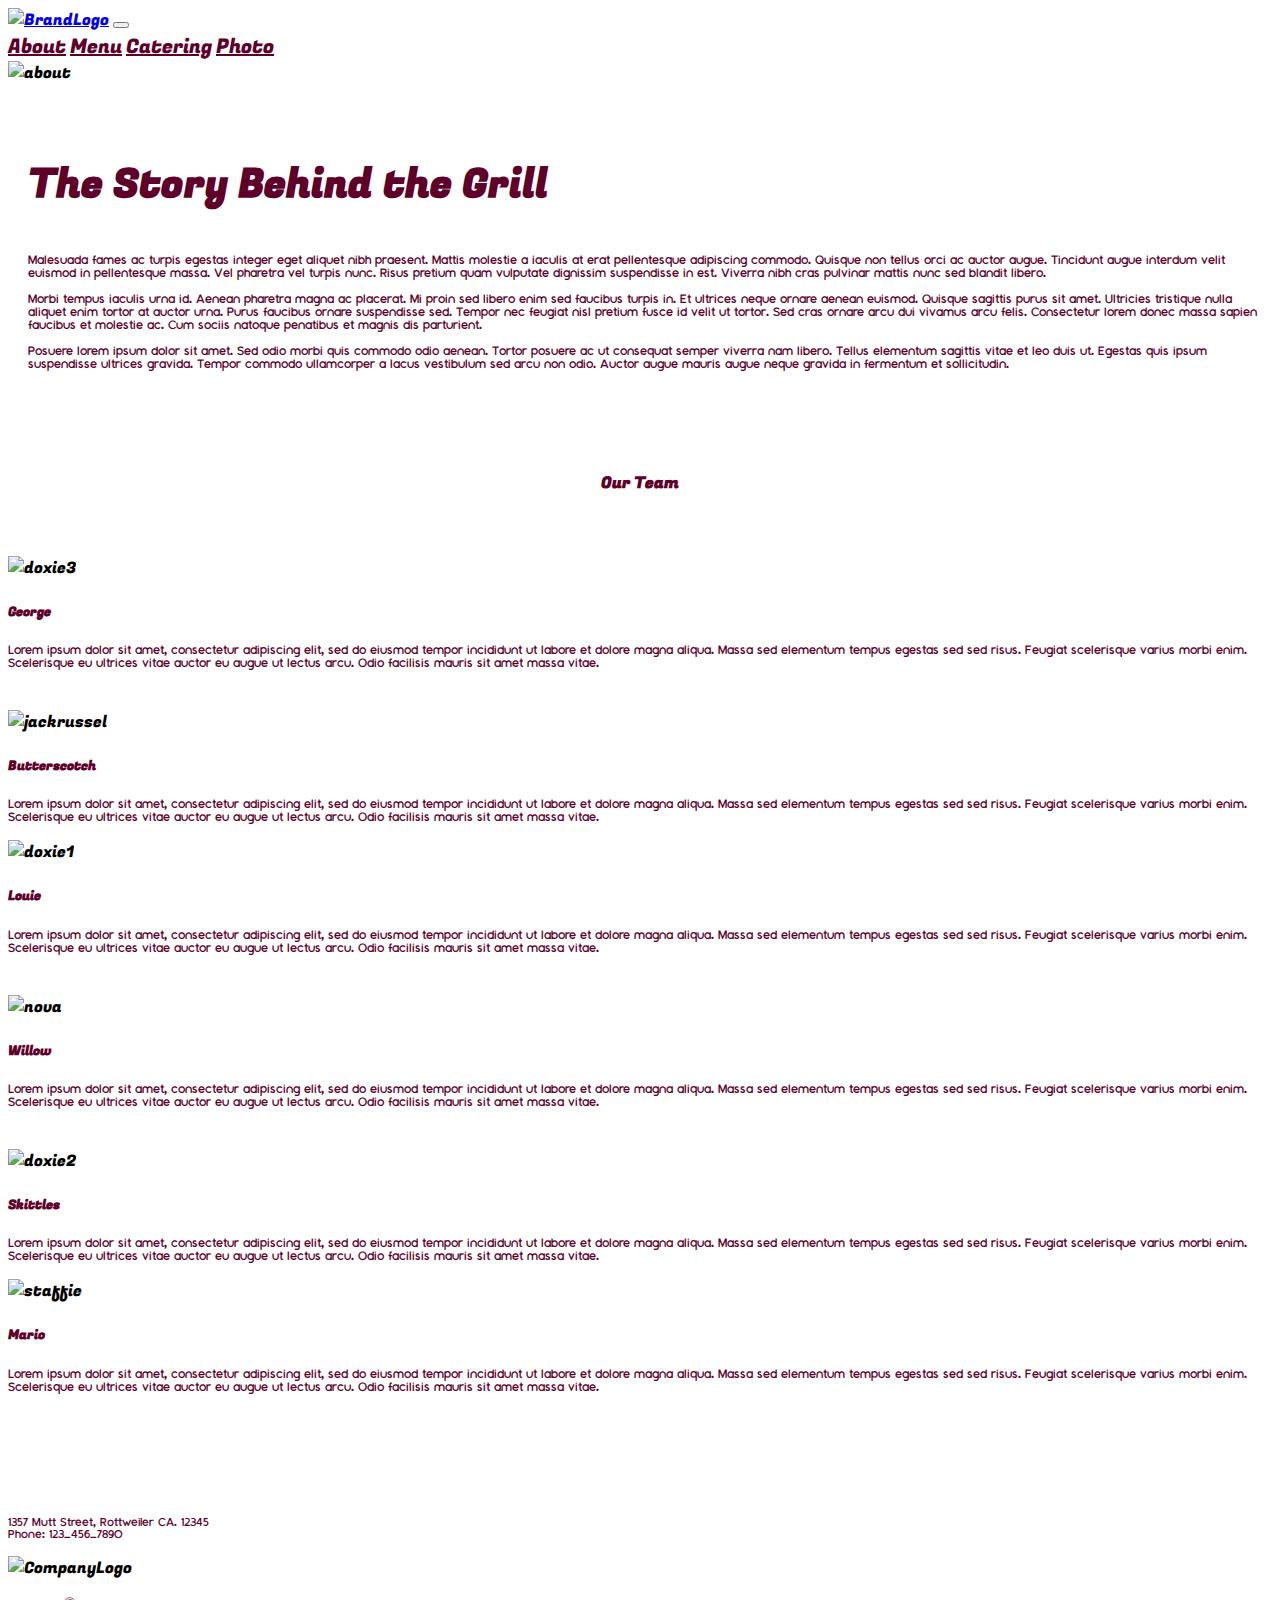
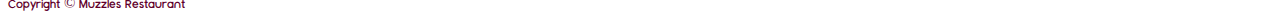
==== pages/about.html @ 536428d7 "navbar fixed" ====
<!doctype html>
<html lang="en">
  <head>
    <meta charset="utf-8">
    <meta name="viewport" content="width=device-width, initial-scale=1">
    <title>About</title>
    <link href="https://cdn.jsdelivr.net/npm/bootstrap@5.3.2/dist/css/bootstrap.min.css" rel="stylesheet" integrity="sha384-T3c6CoIi6uLrA9TneNEoa7RxnatzjcDSCmG1MXxSR1GAsXEV/Dwwykc2MPK8M2HN" crossorigin="anonymous">
    <link rel="stylesheet" href="../style/styles.css">


  </head>
  <body class="Bgimage">

    <div class="container">
      <div class="container px-0">
        <nav class="navbar navbar-expand-lg navbar-light">
          <div class="container-fluid px-0">
            <a href="#" class="navbar-brand">
              <a href="../index.html"
                ><img
                  src="../assests/assets/MuzzlesLogo.png"
                  height="70px"
                  alt="BrandLogo"
              /></a>
            </a>
            <button
              type="button"
              class="navbar-toggler"
              data-bs-toggle="collapse"
              data-bs-target="#navbarCollapse"
            >
              <span class="navbar-toggler-icon"></span>
            </button>
            <div class="collapse navbar-collapse" id="navbarCollapse">
              <div class="navbar-nav ms-auto">
                <a href="./about.html" class="nav-item nav-link mx-3 text-center"
                  >About</a
                >
                <a href="./menu.html" class="nav-item nav-link mx-3 text-center"
                  >Menu</a
                >
                <a
                  href="./catering.html"
                  class="nav-item nav-link mx-3 text-center"
                  >Catering</a
                >
                <a
                  href="./photos.html"
                  class="nav-item nav-link ms-3 px-0 text-center P"
                  >Photo</a
                >
              </div>
            </div>
          </div>
        </nav>
  
      </div>

    <div class="container">
        <div class="row">
            <div class="col-5">
                <img class="aboutImg" src="../assests/assets/AboutMain.jpg" alt="about" width="530px" height="550px">
            </div>
            <div class="col-7 bgColor">
                <h3>The Story Behind the Grill</h3>
                <p class="cFont padIt">Malesuada fames ac turpis egestas integer eget aliquet nibh praesent. Mattis molestie a iaculis at erat pellentesque adipiscing commodo. Quisque non tellus orci ac auctor augue. Tincidunt augue interdum velit euismod in pellentesque massa. Vel pharetra vel turpis nunc. Risus pretium quam vulputate dignissim suspendisse in est. Viverra nibh cras pulvinar mattis nunc sed blandit libero. <br> <br> Morbi tempus iaculis urna id. Aenean pharetra magna ac placerat. Mi proin sed libero enim sed faucibus turpis in. Et ultrices neque ornare aenean euismod. Quisque sagittis purus sit amet. Ultricies tristique nulla aliquet enim tortor at auctor urna. Purus faucibus ornare suspendisse sed. Tempor nec feugiat nisl pretium fusce id velit ut tortor. Sed cras ornare arcu dui vivamus arcu felis. Consectetur lorem donec massa sapien faucibus et molestie ac. Cum sociis natoque penatibus et magnis dis parturient. <br> <br> Posuere lorem ipsum dolor sit amet. Sed odio morbi quis commodo odio aenean. Tortor posuere ac ut consequat semper viverra nam libero. Tellus elementum sagittis vitae et leo duis ut. Egestas quis ipsum suspendisse ultrices gravida. Tempor commodo ullamcorper a lacus vestibulum sed arcu non odio. Auctor augue mauris augue neque gravida in fermentum et sollicitudin.</p>
            </div>
        </div>
    </div>

    <br>
    <br>

    <div class="container">
        <h4>Our Team</h4>
        <br>
        <div class="row row-cols-1 row-cols-md-3 g-4">
            <div class="col">
              <div class="card h-100">
                <img src="../assests/assets/doxie3.jpg" class="card-img-top" alt="doxie3">
                <div class="card-body">
                  <h5 class="card-title color">George</h5>
                  <p class="card-text cFont color">Lorem ipsum dolor sit amet, consectetur adipiscing elit, sed do eiusmod tempor incididunt ut labore et dolore magna aliqua. Massa sed elementum tempus egestas sed sed risus. Feugiat scelerisque varius morbi enim. Scelerisque eu ultrices vitae auctor eu augue ut lectus arcu. Odio facilisis mauris sit amet massa vitae.</p>
                </div>
                <br>
              </div>
            </div>
            <div class="col">
              <div class="card h-100">
                <img src="../assests/assets/jackrussel.jpg" class="card-img-top" alt="jackrussel">
                <div class="card-body">
                  <h5 class="card-title color">Butterscotch</h5>
                  <p class="card-text cFont color">Lorem ipsum dolor sit amet, consectetur adipiscing elit, sed do eiusmod tempor incididunt ut labore et dolore magna aliqua. Massa sed elementum tempus egestas sed sed risus. Feugiat scelerisque varius morbi enim. Scelerisque eu ultrices vitae auctor eu augue ut lectus arcu. Odio facilisis mauris sit amet massa vitae.</p>
                </div>
              </div>
            </div>
            <div class="col">
              <div class="card h-100">
                <img src="../assests/assets/doxie1.jpg" class="card-img-top" alt="doxie1">
                <div class="card-body">
                  <h5 class="card-title color">Louie</h5>
                  <p class="card-text cFont color">Lorem ipsum dolor sit amet, consectetur adipiscing elit, sed do eiusmod tempor incididunt ut labore et dolore magna aliqua. Massa sed elementum tempus egestas sed sed risus. Feugiat scelerisque varius morbi enim. Scelerisque eu ultrices vitae auctor eu augue ut lectus arcu. Odio facilisis mauris sit amet massa vitae.</p>
                </div>
              </div>
            </div>
          </div>
          <br>
          <div class="row row-cols-1 row-cols-md-3 g-4">
            <div class="col">
              <div class="card h-100">
                <img src="../assests/assets/novascotia.jpg" class="card-img-top" alt="nova">
                <div class="card-body">
                  <h5 class="card-title color">Willow</h5>
                  <p class="card-text cFont color">Lorem ipsum dolor sit amet, consectetur adipiscing elit, sed do eiusmod tempor incididunt ut labore et dolore magna aliqua. Massa sed elementum tempus egestas sed sed risus. Feugiat scelerisque varius morbi enim. Scelerisque eu ultrices vitae auctor eu augue ut lectus arcu. Odio facilisis mauris sit amet massa vitae.</p>
                </div>
                <br>
              </div>
            </div>
            <div class="col">
              <div class="card h-100">
                <img src="../assests/assets/doxie2.jpg" class="card-img-top" alt="doxie2">
                <div class="card-body">
                  <h5 class="card-title color">Skittles</h5>
                  <p class="card-text cFont color">Lorem ipsum dolor sit amet, consectetur adipiscing elit, sed do eiusmod tempor incididunt ut labore et dolore magna aliqua. Massa sed elementum tempus egestas sed sed risus. Feugiat scelerisque varius morbi enim. Scelerisque eu ultrices vitae auctor eu augue ut lectus arcu. Odio facilisis mauris sit amet massa vitae.</p>
                </div>
              </div>
            </div>
            <div class="col">
              <div class="card h-100">
                <img src="../assests/assets/staffie.jpg" class="card-img-top" alt="staffie">
                <div class="card-body">
                  <h5 class="card-title color">Mario</h5>
                  <p class="card-text cFont color">Lorem ipsum dolor sit amet, consectetur adipiscing elit, sed do eiusmod tempor incididunt ut labore et dolore magna aliqua. Massa sed elementum tempus egestas sed sed risus. Feugiat scelerisque varius morbi enim. Scelerisque eu ultrices vitae auctor eu augue ut lectus arcu. Odio facilisis mauris sit amet massa vitae.
              </div>
            </div>
          </div>
    </div>

    <br>
    <br>
    <br>

    <div class="container footPad">
      <div class="row">
        <div class="hstack ">
          <div>
            <p class="footText cFont">1357 Mutt Street, Rottweiler CA. 12345 <br> Phone: 123-456-7890</p>
          </div>
          <div class="p-2 ms-auto">
            <div class="lg-auto d-flex justify-content-end">
              <img src="../assests/assets/CompanyLogo.png" alt="CompanyLogo" width="100" height="30"/>
            </div>
            <p class="footText cFont">Copyright © Muzzles Restaurant</p>
          </div>
        </div>
      </div>
    </div>


    
    



























    <script src="https://cdn.jsdelivr.net/npm/bootstrap@5.3.2/dist/js/bootstrap.bundle.min.js" integrity="sha384-C6RzsynM9kWDrMNeT87bh95OGNyZPhcTNXj1NW7RuBCsyN/o0jlpcV8Qyq46cDfL" crossorigin="anonymous"></script>
  </body>
</html>


    
    



























    <script src="https://cdn.jsdelivr.net/npm/bootstrap@5.3.2/dist/js/bootstrap.bundle.min.js" integrity="sha384-C6RzsynM9kWDrMNeT87bh95OGNyZPhcTNXj1NW7RuBCsyN/o0jlpcV8Qyq46cDfL" crossorigin="anonymous"></script>
  </body>
</html>
---- style/styles.css ----
.Bgimage{
    background-image: url(../assests/assets/bgtexture.jpg);
}
/* .space{
    list-style-type: none;
    padding: 0;
    display: flex;
    flex-direction: row;
    justify-content: space-around;
  } */
.nav-item{
    font-size: 20px;
    color: #5F002B;
    font-weight: 1px;
}
.catWhiteBox{
    background-color: white;
    padding-top: 10px;
    padding-bottom: 1px;
}
.fontC{
    color: #5F002B;
    text-align: center;
    font-family: "FugazOne Regular" ;
}

.tomatoImg{
    padding-right: 3%;
    height:100%;
    width: 100%;
     /* overflow:hidden;
     overflow-inline:hidden; */


}
.W{
    width: 100%;
    padding-left: 0px;
    padding-right:12px;
}
.cateringHeroI{
    background-image: url(../assests/assets/cateringHero.jpg);
    margin-top: 4%;
    background-image: cover;
    height: 50vh;
    width: 100%;
    background-size: 100% 100%;
    background-repeat: no-repeat;
    
}
.txtAlignLeft{
    text-align: start;
color: #5F002B;
    font-family: Fugaz One,Regular ;

   
}

.oCsPadding{
    padding: 2%;
    
}
.NOPAdding{
    padding-right: 0px;
    padding-left: 0px;

}
.bg2{
   /* margin-left: 1%; */
    background-color: rgb(255, 255, 255);
}


@media only screen and (min-width: 200px) and (max-width: 480px){
   .cateringHeroI{
    margin-top: 5%;
    background-image: url(../assets/cateringHero.jpg);
    background-image: cover;
    height: 190px;
    width: 100%;
    background-size: 100% 100%;
    background-repeat: no-repeat;
   }
   .bg2{
    width: 100%;
   }
   .W{
    padding: 0px;
}
.tomatoImg{
    padding:0%;


}
.P{
    margin-right: 16px;
}
}
@media only screen and (min-width: 481px) and (max-width: 767px){
    .bg2{
        width: 100%;
       }
    .W{
        padding: 0px;
    }
    .tomatoImg{
        padding:0%;
    
    
    }
    .P{
        margin-right: 16px;
    }
    
}
@media only screen and (min-width: 767px) and (max-width: 991px){
    .P{
        margin-right: 16px;
    }
}

body{
    font-family: "FugazOne Regular";
}
.cFont{
    font-family: "Montauk Regular";
    color: #5F002B;
}


@font-face {
    font-family: "Montauk Regular";
    src: url("../fonts/Montauk-Regular.otf");
}

@font-face {
    font-family: "Montauk Bold";
    src: url("../fonts/Montauk-Bold.otf");
}

@font-face {
    font-family: "Montauk Italic";
    src: url("../fonts/Montauk-Italic.otf");
}

@font-face {
    font-family: "Montauk Light";
    src: url("../fonts/Montauk-Light.otf");
}
@font-face {
    font-family: "FugazOne Regular";
    src: url("../fonts/Fugaz_One/FugazOne-Regular.ttf");
}

.myImg {
    padding-left: 50px;
}

.heroImg {
    width: 100%;
}

.sandImg {
    padding-right: 30px;
}

.CT {
    padding-top: 10px;
    color: #5F002B;
}

.pads {
    padding-right: 10px;
    padding-left: 10px;
}

h3 {
    padding-left: 20px;
    padding-top: 30px;
    color: #5F002B;
    font-size: 40px;
}

.bgColor {
    background-color: white;
}

.padIt {
    padding-left: 20px;
    padding-right: 10px;
}

.aboutImg {
    padding-right: 10px;
}

h4 {
    padding-top: 15px;
    padding-bottom: 15px;
    text-align: center;
    color: #5F002B;
    background-color: white;
}

.color {
    color: #5F002B;
}

.footText {
    font-size: 15px;
}

.footPad {
    padding-top: 20px;
}

.titleFont {
    color: #5F002B;
    text-align: center;
    font-family: "Fugaz One bold;
}

.menuFontSize1 {
    font-size: 30px;
    font-family: "Fugaz One Regular;
}

.menuFontSize2 {
    font-size: 16px;
    font-family: "Montauk light";
}

.menuFontSize3 {
    font-size: 30px;
    font-family: "Montauk light";
}

hr {
    height: 2px;
    background-color: #5F002B;
    border: none;
}
/* BRIASSS */


.photosB{
    border: 7px solid rgb(255, 255, 255)
}


.fFont{
padding-top: 3% ;
   font-family: "Montauk Light";
   color: #5F002B;
}
.fMargin{
    margin-bottom: 1%;

}


.footText {
    font-size: 15px;
}

.footPad {
    padding-top: 20px;
}



/* --------------------------------------------------------- */
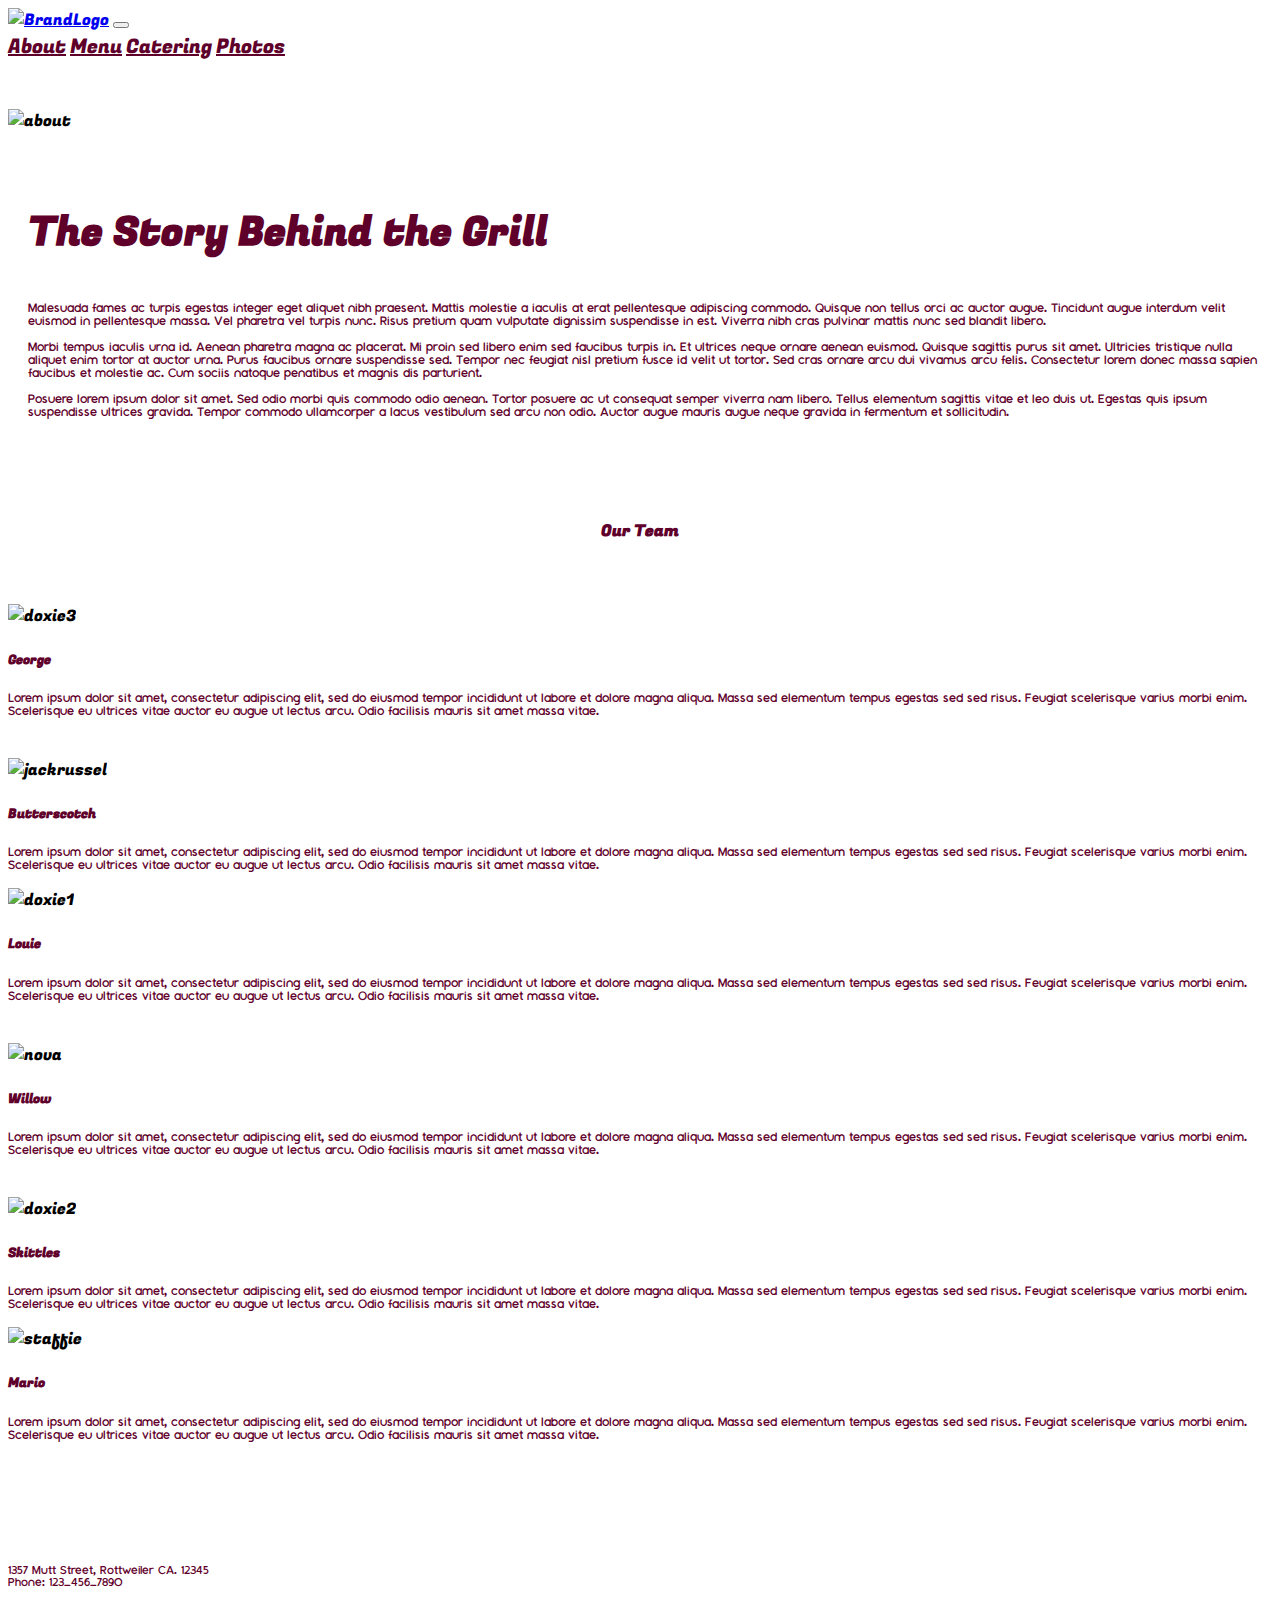
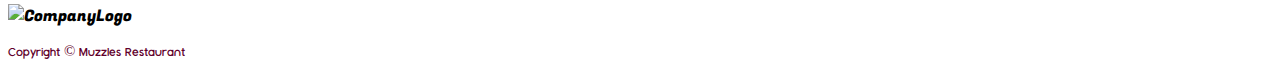
==== commit 597b5fc4: "aboutresponsive" ====
--- a/pages/about.html
+++ b/pages/about.html
@@ -12,56 +12,56 @@
   <body class="Bgimage">
 
     <div class="container">
-      <div class="container px-0">
-        <nav class="navbar navbar-expand-lg navbar-light">
-          <div class="container-fluid px-0">
-            <a href="#" class="navbar-brand">
-              <a href="../index.html"
-                ><img
-                  src="../assests/assets/MuzzlesLogo.png"
-                  height="70px"
-                  alt="BrandLogo"
-              /></a>
-            </a>
-            <button
-              type="button"
-              class="navbar-toggler"
-              data-bs-toggle="collapse"
-              data-bs-target="#navbarCollapse"
-            >
-              <span class="navbar-toggler-icon"></span>
-            </button>
-            <div class="collapse navbar-collapse" id="navbarCollapse">
-              <div class="navbar-nav ms-auto">
-                <a href="./about.html" class="nav-item nav-link mx-3 text-center"
-                  >About</a
-                >
-                <a href="./menu.html" class="nav-item nav-link mx-3 text-center"
-                  >Menu</a
-                >
-                <a
-                  href="./catering.html"
-                  class="nav-item nav-link mx-3 text-center"
-                  >Catering</a
-                >
-                <a
-                  href="./photos.html"
-                  class="nav-item nav-link ms-3 px-0 text-center P"
-                  >Photo</a
-                >
-              </div>
+      <nav class="navbar navbar-expand-lg navbar-light">
+        <div class="container-fluid px-0">
+          <a href="#" class="navbar-brand">
+            <a href="../index.html"
+              ><img
+                src="../assests/assets/MuzzlesLogo.png"
+                height="70px"
+                alt="BrandLogo"
+            /></a>
+          </a>
+          <button
+            type="button"
+            class="navbar-toggler"
+            data-bs-toggle="collapse"
+            data-bs-target="#navbarCollapse"
+          >
+            <span class="navbar-toggler-icon"></span>
+          </button>
+          <div class="collapse navbar-collapse" id="navbarCollapse">
+            <div class="navbar-nav ms-auto">
+              <a href="./about.html" class="nav-item nav-link mx-2 text-center"
+                >About</a
+              >
+              <a href="./menu.html" class="nav-item nav-link mx-2 text-center"
+                >Menu</a
+              >
+              <a
+                href="./catering.html"
+                class="nav-item nav-link mx-2 text-center"
+                >Catering</a
+              >
+              <a
+                href="./photos.html"
+                class="nav-item nav-link ms-3 px-0 text-center"
+                >Photos</a
+              >
             </div>
           </div>
-        </nav>
-  
-      </div>
+        </div>
+      </nav>
+
+      <br>
+      <br>
 
     <div class="container">
         <div class="row">
-            <div class="col-5">
-                <img class="aboutImg" src="../assests/assets/AboutMain.jpg" alt="about" width="530px" height="550px">
+            <div class="col-12 col-md-12 col-lg-5 col-xl-5 px-0">
+                <img class="img-fluid aboutImg" src="../assests/assets/AboutMain.jpg" alt="about" width="100%" height="100%">
             </div>
-            <div class="col-7 bgColor">
+            <div class="col-12 col-md-12 col-lg-7 col-xl-7 bgColor aboutText">
                 <h3>The Story Behind the Grill</h3>
                 <p class="cFont padIt">Malesuada fames ac turpis egestas integer eget aliquet nibh praesent. Mattis molestie a iaculis at erat pellentesque adipiscing commodo. Quisque non tellus orci ac auctor augue. Tincidunt augue interdum velit euismod in pellentesque massa. Vel pharetra vel turpis nunc. Risus pretium quam vulputate dignissim suspendisse in est. Viverra nibh cras pulvinar mattis nunc sed blandit libero. <br> <br> Morbi tempus iaculis urna id. Aenean pharetra magna ac placerat. Mi proin sed libero enim sed faucibus turpis in. Et ultrices neque ornare aenean euismod. Quisque sagittis purus sit amet. Ultricies tristique nulla aliquet enim tortor at auctor urna. Purus faucibus ornare suspendisse sed. Tempor nec feugiat nisl pretium fusce id velit ut tortor. Sed cras ornare arcu dui vivamus arcu felis. Consectetur lorem donec massa sapien faucibus et molestie ac. Cum sociis natoque penatibus et magnis dis parturient. <br> <br> Posuere lorem ipsum dolor sit amet. Sed odio morbi quis commodo odio aenean. Tortor posuere ac ut consequat semper viverra nam libero. Tellus elementum sagittis vitae et leo duis ut. Egestas quis ipsum suspendisse ultrices gravida. Tempor commodo ullamcorper a lacus vestibulum sed arcu non odio. Auctor augue mauris augue neque gravida in fermentum et sollicitudin.</p>
             </div>
@@ -188,38 +188,4 @@
 
     <script src="https://cdn.jsdelivr.net/npm/bootstrap@5.3.2/dist/js/bootstrap.bundle.min.js" integrity="sha384-C6RzsynM9kWDrMNeT87bh95OGNyZPhcTNXj1NW7RuBCsyN/o0jlpcV8Qyq46cDfL" crossorigin="anonymous"></script>
   </body>
-</html>
-
-
-    
-    
-
-
-
-
-
-
-
-
-
-
-
-
-
-
-
-
-
-
-
-
-
-
-
-
-
-
-
-    <script src="https://cdn.jsdelivr.net/npm/bootstrap@5.3.2/dist/js/bootstrap.bundle.min.js" integrity="sha384-C6RzsynM9kWDrMNeT87bh95OGNyZPhcTNXj1NW7RuBCsyN/o0jlpcV8Qyq46cDfL" crossorigin="anonymous"></script>
-  </body>
 </html>--- a/style/styles.css
+++ b/style/styles.css
@@ -1,4 +1,3 @@
-
 .Bgimage{
     background-image: url(../assests/assets/bgtexture.jpg);
 }
@@ -93,9 +92,6 @@
 
 
 }
-.P{
-    margin-right: 16px;
-}
 }
 @media only screen and (min-width: 481px) and (max-width: 767px){
     .bg2{
@@ -109,15 +105,7 @@
     
     
     }
-    .P{
-        margin-right: 16px;
-    }
-    
-}
-@media only screen and (min-width: 767px) and (max-width: 991px){
-    .P{
-        margin-right: 16px;
-    }
+    
 }
 
 body{
@@ -158,12 +146,16 @@
 }
 
 .heroImg {
-    width: 100%;
-}
-
-.sandImg {
+    background-position: center;
+    background-repeat: no-repeat;
+    background-size: cover;
+    position: relative;
+    overflow: hidden;
+}
+
+/* .sandImg {
     padding-right: 30px;
-}
+} */
 
 .CT {
     padding-top: 10px;
@@ -188,10 +180,6 @@
 
 .padIt {
     padding-left: 20px;
-    padding-right: 10px;
-}
-
-.aboutImg {
     padding-right: 10px;
 }
 
@@ -268,6 +256,22 @@
     padding-top: 20px;
 }
 
-
-
+@media only screen and (min-width: 200px) and (max-width: 991px){
+    .cardMargin{
+        margin-top: 4%;
+    }
+}
+
+@media only screen and (min-width: 200px) and (max-width: 991px){
+    .aboutText{
+        margin-top: 4%;
+    }
+    .aboutImg{
+        padding:0%
+    }
+}
+
+.aboutImg {
+    padding-right: 10px;
+}
 /* --------------------------------------------------------- */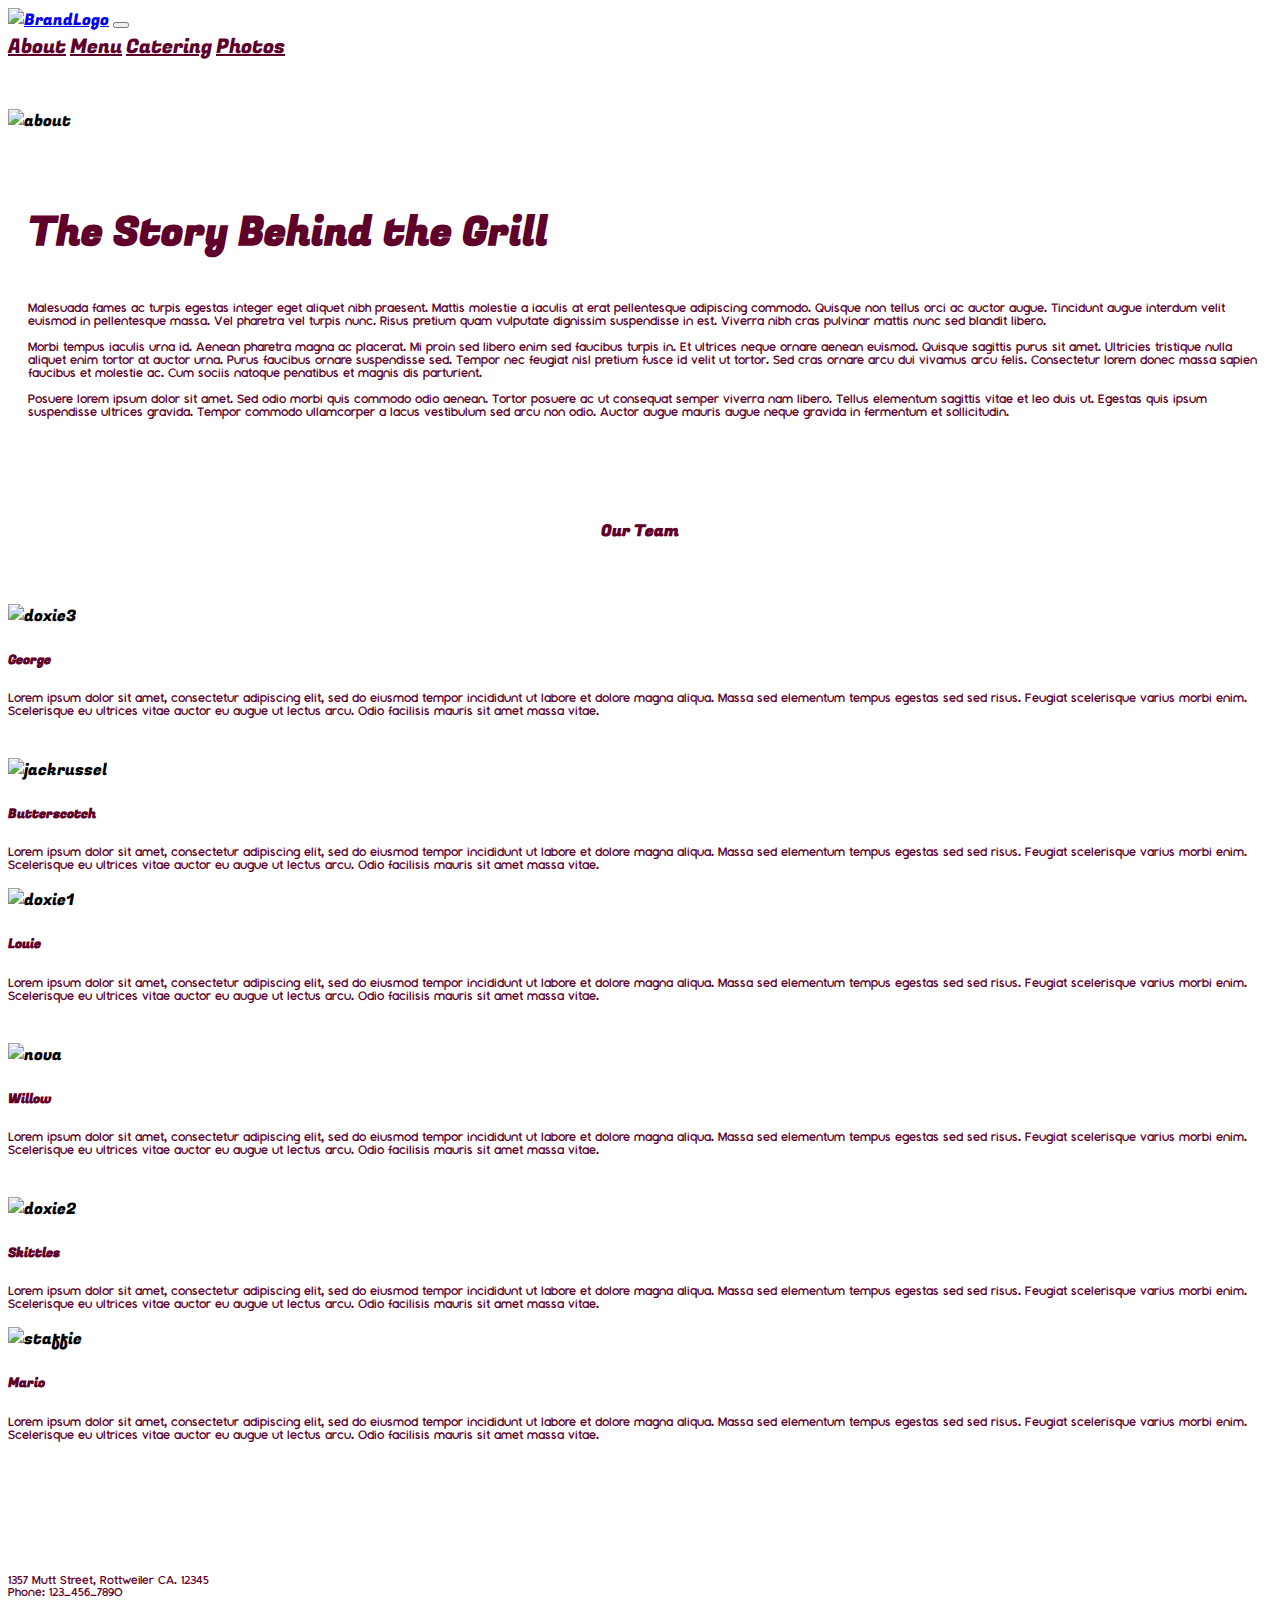
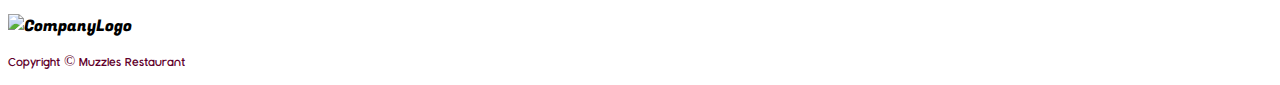
==== commit 22b18df8: "aboutresponsivefixpt2" ====
--- a/pages/about.html
+++ b/pages/about.html
@@ -1,191 +1,205 @@
 <!doctype html>
 <html lang="en">
-  <head>
-    <meta charset="utf-8">
-    <meta name="viewport" content="width=device-width, initial-scale=1">
-    <title>About</title>
-    <link href="https://cdn.jsdelivr.net/npm/bootstrap@5.3.2/dist/css/bootstrap.min.css" rel="stylesheet" integrity="sha384-T3c6CoIi6uLrA9TneNEoa7RxnatzjcDSCmG1MXxSR1GAsXEV/Dwwykc2MPK8M2HN" crossorigin="anonymous">
-    <link rel="stylesheet" href="../style/styles.css">
-
-
-  </head>
-  <body class="Bgimage">
+
+<head>
+  <meta charset="utf-8">
+  <meta name="viewport" content="width=device-width, initial-scale=1">
+  <title>About</title>
+  <link href="https://cdn.jsdelivr.net/npm/bootstrap@5.3.2/dist/css/bootstrap.min.css" rel="stylesheet"
+    integrity="sha384-T3c6CoIi6uLrA9TneNEoa7RxnatzjcDSCmG1MXxSR1GAsXEV/Dwwykc2MPK8M2HN" crossorigin="anonymous">
+  <link rel="stylesheet" href="../style/styles.css">
+
+
+</head>
+
+<body class="Bgimage">
+
+  <div class="container">
+    <nav class="navbar navbar-expand-lg navbar-light">
+      <div class="container-fluid px-0">
+        <a href="#" class="navbar-brand">
+          <a href="../index.html"><img src="../assests/assets/MuzzlesLogo.png" height="70px" alt="BrandLogo" /></a>
+        </a>
+        <button type="button" class="navbar-toggler" data-bs-toggle="collapse" data-bs-target="#navbarCollapse">
+          <span class="navbar-toggler-icon"></span>
+        </button>
+        <div class="collapse navbar-collapse" id="navbarCollapse">
+          <div class="navbar-nav ms-auto">
+            <a href="./about.html" class="nav-item nav-link mx-2 text-center">About</a>
+            <a href="./menu.html" class="nav-item nav-link mx-2 text-center">Menu</a>
+            <a href="./catering.html" class="nav-item nav-link mx-2 text-center">Catering</a>
+            <a href="./photos.html" class="nav-item nav-link ms-3 px-0 text-center">Photos</a>
+          </div>
+        </div>
+      </div>
+    </nav>
+
+    <br>
+    <br>
 
     <div class="container">
-      <nav class="navbar navbar-expand-lg navbar-light">
-        <div class="container-fluid px-0">
-          <a href="#" class="navbar-brand">
-            <a href="../index.html"
-              ><img
-                src="../assests/assets/MuzzlesLogo.png"
-                height="70px"
-                alt="BrandLogo"
-            /></a>
-          </a>
-          <button
-            type="button"
-            class="navbar-toggler"
-            data-bs-toggle="collapse"
-            data-bs-target="#navbarCollapse"
-          >
-            <span class="navbar-toggler-icon"></span>
-          </button>
-          <div class="collapse navbar-collapse" id="navbarCollapse">
-            <div class="navbar-nav ms-auto">
-              <a href="./about.html" class="nav-item nav-link mx-2 text-center"
-                >About</a
-              >
-              <a href="./menu.html" class="nav-item nav-link mx-2 text-center"
-                >Menu</a
-              >
-              <a
-                href="./catering.html"
-                class="nav-item nav-link mx-2 text-center"
-                >Catering</a
-              >
-              <a
-                href="./photos.html"
-                class="nav-item nav-link ms-3 px-0 text-center"
-                >Photos</a
-              >
-            </div>
-          </div>
-        </div>
-      </nav>
-
-      <br>
-      <br>
+      <div class="row">
+        <div class="col-12 col-md-12 col-lg-5 col-xl-5 px-0">
+          <img class=" img-fluid aboutImg" src="../assests/assets/AboutMain.jpg" alt="about" height="100%">
+        </div>
+        <div class="col-12 col-md-12 col-lg-7 col-xl-7 bgColor aboutText">
+          <h3>The Story Behind the Grill</h3>
+          <p class="cFont padIt">Malesuada fames ac turpis egestas integer eget aliquet nibh praesent. Mattis molestie a
+            iaculis at erat pellentesque adipiscing commodo. Quisque non tellus orci ac auctor augue. Tincidunt augue
+            interdum velit euismod in pellentesque massa. Vel pharetra vel turpis nunc. Risus pretium quam vulputate
+            dignissim suspendisse in est. Viverra nibh cras pulvinar mattis nunc sed blandit libero. <br> <br> Morbi
+            tempus iaculis urna id. Aenean pharetra magna ac placerat. Mi proin sed libero enim sed faucibus turpis in.
+            Et ultrices neque ornare aenean euismod. Quisque sagittis purus sit amet. Ultricies tristique nulla aliquet
+            enim tortor at auctor urna. Purus faucibus ornare suspendisse sed. Tempor nec feugiat nisl pretium fusce id
+            velit ut tortor. Sed cras ornare arcu dui vivamus arcu felis. Consectetur lorem donec massa sapien faucibus
+            et molestie ac. Cum sociis natoque penatibus et magnis dis parturient. <br> <br> Posuere lorem ipsum dolor
+            sit amet. Sed odio morbi quis commodo odio aenean. Tortor posuere ac ut consequat semper viverra nam libero.
+            Tellus elementum sagittis vitae et leo duis ut. Egestas quis ipsum suspendisse ultrices gravida. Tempor
+            commodo ullamcorper a lacus vestibulum sed arcu non odio. Auctor augue mauris augue neque gravida in
+            fermentum et sollicitudin.</p>
+        </div>
+      </div>
+    </div>
+
+    <br>
+    <br>
 
     <div class="container">
+      <h4>Our Team</h4>
+      <br>
+      <div class="row row-cols-1 row-cols-md-3 g-4">
+        <div class="col">
+          <div class="card h-100">
+            <img src="../assests/assets/doxie3.jpg" class="card-img-top" alt="doxie3">
+            <div class="card-body">
+              <h5 class="card-title color">George</h5>
+              <p class="card-text cFont color">Lorem ipsum dolor sit amet, consectetur adipiscing elit, sed do eiusmod
+                tempor incididunt ut labore et dolore magna aliqua. Massa sed elementum tempus egestas sed sed risus.
+                Feugiat scelerisque varius morbi enim. Scelerisque eu ultrices vitae auctor eu augue ut lectus arcu.
+                Odio facilisis mauris sit amet massa vitae.</p>
+            </div>
+            <br>
+          </div>
+        </div>
+        <div class="col">
+          <div class="card h-100">
+            <img src="../assests/assets/jackrussel.jpg" class="card-img-top" alt="jackrussel">
+            <div class="card-body">
+              <h5 class="card-title color">Butterscotch</h5>
+              <p class="card-text cFont color">Lorem ipsum dolor sit amet, consectetur adipiscing elit, sed do eiusmod
+                tempor incididunt ut labore et dolore magna aliqua. Massa sed elementum tempus egestas sed sed risus.
+                Feugiat scelerisque varius morbi enim. Scelerisque eu ultrices vitae auctor eu augue ut lectus arcu.
+                Odio facilisis mauris sit amet massa vitae.</p>
+            </div>
+          </div>
+        </div>
+        <div class="col">
+          <div class="card h-100">
+            <img src="../assests/assets/doxie1.jpg" class="card-img-top" alt="doxie1">
+            <div class="card-body">
+              <h5 class="card-title color">Louie</h5>
+              <p class="card-text cFont color">Lorem ipsum dolor sit amet, consectetur adipiscing elit, sed do eiusmod
+                tempor incididunt ut labore et dolore magna aliqua. Massa sed elementum tempus egestas sed sed risus.
+                Feugiat scelerisque varius morbi enim. Scelerisque eu ultrices vitae auctor eu augue ut lectus arcu.
+                Odio facilisis mauris sit amet massa vitae.</p>
+            </div>
+          </div>
+        </div>
+      </div>
+      <br>
+      <div class="row row-cols-1 row-cols-md-3 g-4">
+        <div class="col">
+          <div class="card h-100">
+            <img src="../assests/assets/novascotia.jpg" class="card-img-top" alt="nova">
+            <div class="card-body">
+              <h5 class="card-title color">Willow</h5>
+              <p class="card-text cFont color">Lorem ipsum dolor sit amet, consectetur adipiscing elit, sed do eiusmod
+                tempor incididunt ut labore et dolore magna aliqua. Massa sed elementum tempus egestas sed sed risus.
+                Feugiat scelerisque varius morbi enim. Scelerisque eu ultrices vitae auctor eu augue ut lectus arcu.
+                Odio facilisis mauris sit amet massa vitae.</p>
+            </div>
+            <br>
+          </div>
+        </div>
+        <div class="col">
+          <div class="card h-100">
+            <img src="../assests/assets/doxie2.jpg" class="card-img-top" alt="doxie2">
+            <div class="card-body">
+              <h5 class="card-title color">Skittles</h5>
+              <p class="card-text cFont color">Lorem ipsum dolor sit amet, consectetur adipiscing elit, sed do eiusmod
+                tempor incididunt ut labore et dolore magna aliqua. Massa sed elementum tempus egestas sed sed risus.
+                Feugiat scelerisque varius morbi enim. Scelerisque eu ultrices vitae auctor eu augue ut lectus arcu.
+                Odio facilisis mauris sit amet massa vitae.</p>
+            </div>
+          </div>
+        </div>
+        <div class="col">
+          <div class="card h-100">
+            <img src="../assests/assets/staffie.jpg" class="card-img-top" alt="staffie">
+            <div class="card-body">
+              <h5 class="card-title color">Mario</h5>
+              <p class="card-text cFont color">Lorem ipsum dolor sit amet, consectetur adipiscing elit, sed do eiusmod
+                tempor incididunt ut labore et dolore magna aliqua. Massa sed elementum tempus egestas sed sed risus.
+                Feugiat scelerisque varius morbi enim. Scelerisque eu ultrices vitae auctor eu augue ut lectus arcu.
+                Odio facilisis mauris sit amet massa vitae.
+            </div>
+          </div>
+        </div>
+      </div>
+
+      <br>
+      <br>
+      <br>
+
+      <div class="container footPad">
         <div class="row">
-            <div class="col-12 col-md-12 col-lg-5 col-xl-5 px-0">
-                <img class="img-fluid aboutImg" src="../assests/assets/AboutMain.jpg" alt="about" width="100%" height="100%">
-            </div>
-            <div class="col-12 col-md-12 col-lg-7 col-xl-7 bgColor aboutText">
-                <h3>The Story Behind the Grill</h3>
-                <p class="cFont padIt">Malesuada fames ac turpis egestas integer eget aliquet nibh praesent. Mattis molestie a iaculis at erat pellentesque adipiscing commodo. Quisque non tellus orci ac auctor augue. Tincidunt augue interdum velit euismod in pellentesque massa. Vel pharetra vel turpis nunc. Risus pretium quam vulputate dignissim suspendisse in est. Viverra nibh cras pulvinar mattis nunc sed blandit libero. <br> <br> Morbi tempus iaculis urna id. Aenean pharetra magna ac placerat. Mi proin sed libero enim sed faucibus turpis in. Et ultrices neque ornare aenean euismod. Quisque sagittis purus sit amet. Ultricies tristique nulla aliquet enim tortor at auctor urna. Purus faucibus ornare suspendisse sed. Tempor nec feugiat nisl pretium fusce id velit ut tortor. Sed cras ornare arcu dui vivamus arcu felis. Consectetur lorem donec massa sapien faucibus et molestie ac. Cum sociis natoque penatibus et magnis dis parturient. <br> <br> Posuere lorem ipsum dolor sit amet. Sed odio morbi quis commodo odio aenean. Tortor posuere ac ut consequat semper viverra nam libero. Tellus elementum sagittis vitae et leo duis ut. Egestas quis ipsum suspendisse ultrices gravida. Tempor commodo ullamcorper a lacus vestibulum sed arcu non odio. Auctor augue mauris augue neque gravida in fermentum et sollicitudin.</p>
-            </div>
-        </div>
-    </div>
-
-    <br>
-    <br>
-
-    <div class="container">
-        <h4>Our Team</h4>
-        <br>
-        <div class="row row-cols-1 row-cols-md-3 g-4">
-            <div class="col">
-              <div class="card h-100">
-                <img src="../assests/assets/doxie3.jpg" class="card-img-top" alt="doxie3">
-                <div class="card-body">
-                  <h5 class="card-title color">George</h5>
-                  <p class="card-text cFont color">Lorem ipsum dolor sit amet, consectetur adipiscing elit, sed do eiusmod tempor incididunt ut labore et dolore magna aliqua. Massa sed elementum tempus egestas sed sed risus. Feugiat scelerisque varius morbi enim. Scelerisque eu ultrices vitae auctor eu augue ut lectus arcu. Odio facilisis mauris sit amet massa vitae.</p>
-                </div>
-                <br>
+          <div class="hstack ">
+            <div>
+              <p class="footText cFont">1357 Mutt Street, Rottweiler CA. 12345 <br> Phone: 123-456-7890</p>
+            </div>
+            <div class="p-2 ms-auto">
+              <div class="lg-auto d-flex justify-content-end">
+                <img src="../assests/assets/CompanyLogo.png" alt="CompanyLogo" width="100" height="30" />
               </div>
-            </div>
-            <div class="col">
-              <div class="card h-100">
-                <img src="../assests/assets/jackrussel.jpg" class="card-img-top" alt="jackrussel">
-                <div class="card-body">
-                  <h5 class="card-title color">Butterscotch</h5>
-                  <p class="card-text cFont color">Lorem ipsum dolor sit amet, consectetur adipiscing elit, sed do eiusmod tempor incididunt ut labore et dolore magna aliqua. Massa sed elementum tempus egestas sed sed risus. Feugiat scelerisque varius morbi enim. Scelerisque eu ultrices vitae auctor eu augue ut lectus arcu. Odio facilisis mauris sit amet massa vitae.</p>
-                </div>
-              </div>
-            </div>
-            <div class="col">
-              <div class="card h-100">
-                <img src="../assests/assets/doxie1.jpg" class="card-img-top" alt="doxie1">
-                <div class="card-body">
-                  <h5 class="card-title color">Louie</h5>
-                  <p class="card-text cFont color">Lorem ipsum dolor sit amet, consectetur adipiscing elit, sed do eiusmod tempor incididunt ut labore et dolore magna aliqua. Massa sed elementum tempus egestas sed sed risus. Feugiat scelerisque varius morbi enim. Scelerisque eu ultrices vitae auctor eu augue ut lectus arcu. Odio facilisis mauris sit amet massa vitae.</p>
-                </div>
-              </div>
-            </div>
-          </div>
-          <br>
-          <div class="row row-cols-1 row-cols-md-3 g-4">
-            <div class="col">
-              <div class="card h-100">
-                <img src="../assests/assets/novascotia.jpg" class="card-img-top" alt="nova">
-                <div class="card-body">
-                  <h5 class="card-title color">Willow</h5>
-                  <p class="card-text cFont color">Lorem ipsum dolor sit amet, consectetur adipiscing elit, sed do eiusmod tempor incididunt ut labore et dolore magna aliqua. Massa sed elementum tempus egestas sed sed risus. Feugiat scelerisque varius morbi enim. Scelerisque eu ultrices vitae auctor eu augue ut lectus arcu. Odio facilisis mauris sit amet massa vitae.</p>
-                </div>
-                <br>
-              </div>
-            </div>
-            <div class="col">
-              <div class="card h-100">
-                <img src="../assests/assets/doxie2.jpg" class="card-img-top" alt="doxie2">
-                <div class="card-body">
-                  <h5 class="card-title color">Skittles</h5>
-                  <p class="card-text cFont color">Lorem ipsum dolor sit amet, consectetur adipiscing elit, sed do eiusmod tempor incididunt ut labore et dolore magna aliqua. Massa sed elementum tempus egestas sed sed risus. Feugiat scelerisque varius morbi enim. Scelerisque eu ultrices vitae auctor eu augue ut lectus arcu. Odio facilisis mauris sit amet massa vitae.</p>
-                </div>
-              </div>
-            </div>
-            <div class="col">
-              <div class="card h-100">
-                <img src="../assests/assets/staffie.jpg" class="card-img-top" alt="staffie">
-                <div class="card-body">
-                  <h5 class="card-title color">Mario</h5>
-                  <p class="card-text cFont color">Lorem ipsum dolor sit amet, consectetur adipiscing elit, sed do eiusmod tempor incididunt ut labore et dolore magna aliqua. Massa sed elementum tempus egestas sed sed risus. Feugiat scelerisque varius morbi enim. Scelerisque eu ultrices vitae auctor eu augue ut lectus arcu. Odio facilisis mauris sit amet massa vitae.
-              </div>
-            </div>
-          </div>
-    </div>
-
-    <br>
-    <br>
-    <br>
-
-    <div class="container footPad">
-      <div class="row">
-        <div class="hstack ">
-          <div>
-            <p class="footText cFont">1357 Mutt Street, Rottweiler CA. 12345 <br> Phone: 123-456-7890</p>
-          </div>
-          <div class="p-2 ms-auto">
-            <div class="lg-auto d-flex justify-content-end">
-              <img src="../assests/assets/CompanyLogo.png" alt="CompanyLogo" width="100" height="30"/>
-            </div>
-            <p class="footText cFont">Copyright © Muzzles Restaurant</p>
-          </div>
-        </div>
-      </div>
-    </div>
-
-
-    
-    
-
-
-
-
-
-
-
-
-
-
-
-
-
-
-
-
-
-
-
-
-
-
-
-
-
-
-
-    <script src="https://cdn.jsdelivr.net/npm/bootstrap@5.3.2/dist/js/bootstrap.bundle.min.js" integrity="sha384-C6RzsynM9kWDrMNeT87bh95OGNyZPhcTNXj1NW7RuBCsyN/o0jlpcV8Qyq46cDfL" crossorigin="anonymous"></script>
-  </body>
+              <p class="footText cFont">Copyright © Muzzles Restaurant</p>
+            </div>
+          </div>
+        </div>
+      </div>
+
+
+
+
+
+
+
+
+
+
+
+
+
+
+
+
+
+
+
+
+
+
+
+
+
+
+
+
+
+
+
+      <script src="https://cdn.jsdelivr.net/npm/bootstrap@5.3.2/dist/js/bootstrap.bundle.min.js"
+        integrity="sha384-C6RzsynM9kWDrMNeT87bh95OGNyZPhcTNXj1NW7RuBCsyN/o0jlpcV8Qyq46cDfL"
+        crossorigin="anonymous"></script>
+</body>
+
 </html>--- a/style/styles.css
+++ b/style/styles.css
@@ -1,3 +1,4 @@
+
 .Bgimage{
     background-image: url(../assests/assets/bgtexture.jpg);
 }
@@ -52,6 +53,7 @@
     text-align: start;
 color: #5F002B;
     font-family: Fugaz One,Regular ;
+    font-size: 30px;
 
    
 }
@@ -73,6 +75,7 @@
 
 @media only screen and (min-width: 200px) and (max-width: 480px){
    .cateringHeroI{
+    display: block;
     margin-top: 5%;
     background-image: url(../assets/cateringHero.jpg);
     background-image: cover;
@@ -91,6 +94,9 @@
     padding:0%;
 
 
+}
+.P{
+    margin-right: 16px;
 }
 }
 @media only screen and (min-width: 481px) and (max-width: 767px){
@@ -105,6 +111,23 @@
     
     
     }
+    .P{
+        margin-right: 16px;
+    }
+    
+}
+@media only screen and (min-width: 767px) and (max-width: 991px){
+    .P{
+        margin-right: 16px;
+    }
+    .tomatoImg{
+        padding:0%;
+    
+    
+    }
+    .W{
+        padding:0%
+    }
     
 }
 
@@ -146,16 +169,12 @@
 }
 
 .heroImg {
-    background-position: center;
-    background-repeat: no-repeat;
-    background-size: cover;
-    position: relative;
-    overflow: hidden;
-}
-
-/* .sandImg {
+    width: 100%;
+}
+
+.sandImg {
     padding-right: 30px;
-} */
+}
 
 .CT {
     padding-top: 10px;
@@ -180,6 +199,10 @@
 
 .padIt {
     padding-left: 20px;
+    padding-right: 10px;
+}
+
+.aboutImg {
     padding-right: 10px;
 }
 
@@ -213,7 +236,9 @@
     font-size: 30px;
     font-family: "Fugaz One Regular;
 }
-
+.sad{
+    padding-right: 5%;
+}
 .menuFontSize2 {
     font-size: 16px;
     font-family: "Montauk light";
@@ -223,7 +248,9 @@
     font-size: 30px;
     font-family: "Montauk light";
 }
-
+.cardSand{
+    border-radius: 0px;
+}
 hr {
     height: 2px;
     background-color: #5F002B;
@@ -233,7 +260,7 @@
 
 
 .photosB{
-    border: 7px solid rgb(255, 255, 255)
+    border: 8px solid rgb(255, 255, 255)
 }
 
 
@@ -253,25 +280,9 @@
 }
 
 .footPad {
-    padding-top: 20px;
-}
-
-@media only screen and (min-width: 200px) and (max-width: 991px){
-    .cardMargin{
-        margin-top: 4%;
-    }
-}
-
-@media only screen and (min-width: 200px) and (max-width: 991px){
-    .aboutText{
-        margin-top: 4%;
-    }
-    .aboutImg{
-        padding:0%
-    }
-}
-
-.aboutImg {
-    padding-right: 10px;
-}
+    padding-top: 30px;
+}
+
+
+
 /* --------------------------------------------------------- */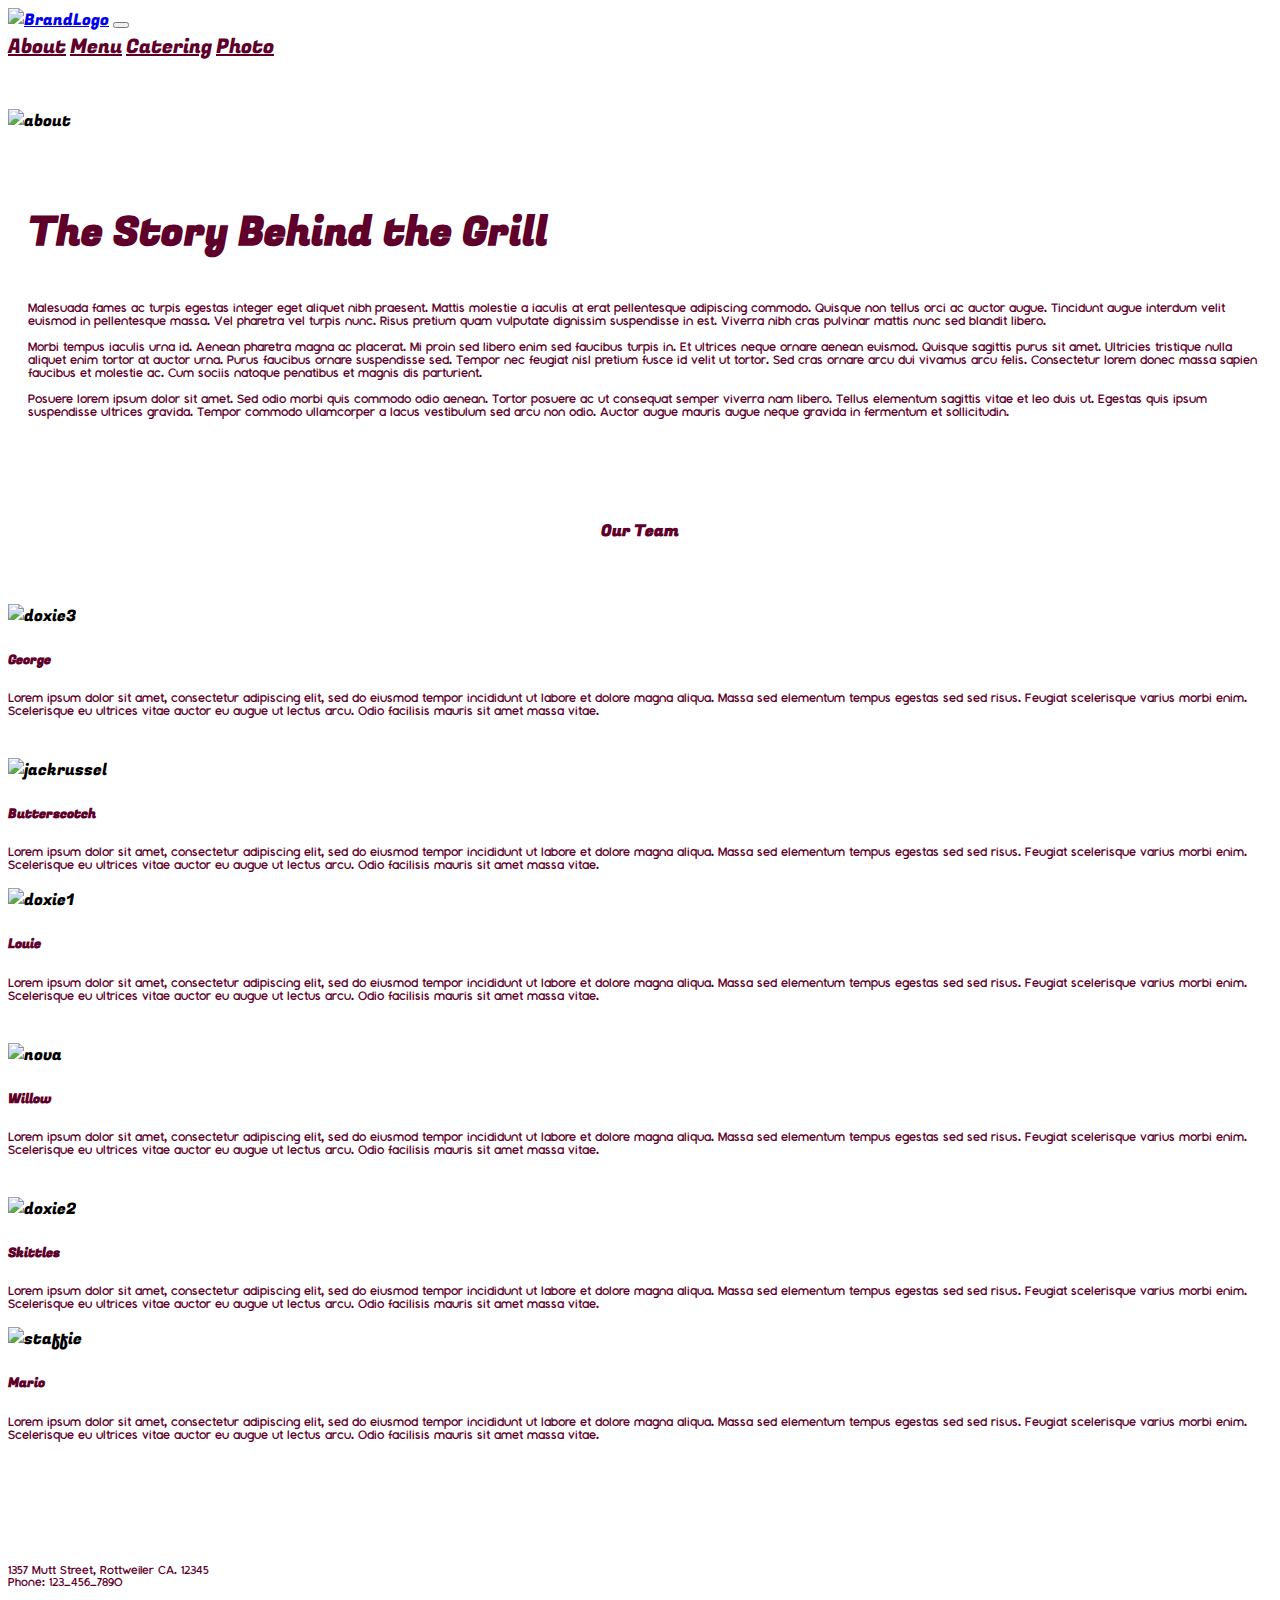
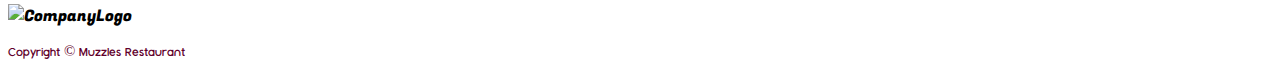
==== commit 53aa38d3: "fixed about" ====
--- a/pages/about.html
+++ b/pages/about.html
@@ -14,28 +14,52 @@
 
 <body class="Bgimage">
 
-  <div class="container">
-    <nav class="navbar navbar-expand-lg navbar-light">
-      <div class="container-fluid px-0">
-        <a href="#" class="navbar-brand">
-          <a href="../index.html"><img src="../assests/assets/MuzzlesLogo.png" height="70px" alt="BrandLogo" /></a>
-        </a>
-        <button type="button" class="navbar-toggler" data-bs-toggle="collapse" data-bs-target="#navbarCollapse">
-          <span class="navbar-toggler-icon"></span>
-        </button>
-        <div class="collapse navbar-collapse" id="navbarCollapse">
-          <div class="navbar-nav ms-auto">
-            <a href="./about.html" class="nav-item nav-link mx-2 text-center">About</a>
-            <a href="./menu.html" class="nav-item nav-link mx-2 text-center">Menu</a>
-            <a href="./catering.html" class="nav-item nav-link mx-2 text-center">Catering</a>
-            <a href="./photos.html" class="nav-item nav-link ms-3 px-0 text-center">Photos</a>
-          </div>
-        </div>
-      </div>
-    </nav>
-
-    <br>
-    <br>
+    <div class="container px-0">
+      <nav class="navbar navbar-expand-lg navbar-light">
+        <div class="container-fluid px-0">
+          <a href="#" class="navbar-brand">
+            <a href="../index.html"
+              ><img
+                src="../assests/assets/MuzzlesLogo.png"
+                height="70px"
+                alt="BrandLogo"
+            /></a>
+          </a>
+          <button
+            type="button"
+            class="navbar-toggler"
+            data-bs-toggle="collapse"
+            data-bs-target="#navbarCollapse"
+          >
+            <span class="navbar-toggler-icon"></span>
+          </button>
+          <div class="collapse navbar-collapse" id="navbarCollapse">
+            <div class="navbar-nav ms-auto">
+              <a href="./about.html" class="nav-item nav-link mx-3 text-center"
+                >About</a
+              >
+              <a href="./menu.html" class="nav-item nav-link mx-3 text-center"
+                >Menu</a
+              >
+              <a
+                href="./catering.html"
+                class="nav-item nav-link mx-3 text-center"
+                >Catering</a
+              >
+              <a
+                href="./photos.html"
+                class="nav-item nav-link ms-3 px-0 text-center P"
+                >Photo</a
+              >
+            </div>
+          </div>
+        </div>
+      
+      </nav>
+    </div>
+
+      <br>
+      <br>
 
     <div class="container">
       <div class="row">
@@ -202,4 +226,38 @@
         crossorigin="anonymous"></script>
 </body>
 
+</html>
+
+
+    
+    
+
+
+
+
+
+
+
+
+
+
+
+
+
+
+
+
+
+
+
+
+
+
+
+
+
+
+
+    <script src="https://cdn.jsdelivr.net/npm/bootstrap@5.3.2/dist/js/bootstrap.bundle.min.js" integrity="sha384-C6RzsynM9kWDrMNeT87bh95OGNyZPhcTNXj1NW7RuBCsyN/o0jlpcV8Qyq46cDfL" crossorigin="anonymous"></script>
+  </body>
 </html>--- a/style/styles.css
+++ b/style/styles.css
@@ -1,4 +1,3 @@
-
 .Bgimage{
     background-image: url(../assests/assets/bgtexture.jpg);
 }
@@ -29,8 +28,6 @@
     padding-right: 3%;
     height:100%;
     width: 100%;
-     /* overflow:hidden;
-     overflow-inline:hidden; */
 
 
 }
@@ -52,7 +49,7 @@
 .txtAlignLeft{
     text-align: start;
 color: #5F002B;
-    font-family: Fugaz One,Regular ;
+    font-family: "FugazOne Regular" ;
     font-size: 30px;
 
    
@@ -75,7 +72,6 @@
 
 @media only screen and (min-width: 200px) and (max-width: 480px){
    .cateringHeroI{
-    display: block;
     margin-top: 5%;
     background-image: url(../assets/cateringHero.jpg);
     background-image: cover;
@@ -94,9 +90,6 @@
     padding:0%;
 
 
-}
-.P{
-    margin-right: 16px;
 }
 }
 @media only screen and (min-width: 481px) and (max-width: 767px){
@@ -111,23 +104,6 @@
     
     
     }
-    .P{
-        margin-right: 16px;
-    }
-    
-}
-@media only screen and (min-width: 767px) and (max-width: 991px){
-    .P{
-        margin-right: 16px;
-    }
-    .tomatoImg{
-        padding:0%;
-    
-    
-    }
-    .W{
-        padding:0%
-    }
     
 }
 
@@ -169,12 +145,16 @@
 }
 
 .heroImg {
-    width: 100%;
-}
-
-.sandImg {
+    background-position: center;
+    background-repeat: no-repeat;
+    background-size: cover;
+    position: relative;
+    overflow: hidden;
+}
+
+/* .sandImg {
     padding-right: 30px;
-}
+} */
 
 .CT {
     padding-top: 10px;
@@ -199,10 +179,6 @@
 
 .padIt {
     padding-left: 20px;
-    padding-right: 10px;
-}
-
-.aboutImg {
     padding-right: 10px;
 }
 
@@ -236,9 +212,7 @@
     font-size: 30px;
     font-family: "Fugaz One Regular;
 }
-.sad{
-    padding-right: 5%;
-}
+
 .menuFontSize2 {
     font-size: 16px;
     font-family: "Montauk light";
@@ -248,9 +222,7 @@
     font-size: 30px;
     font-family: "Montauk light";
 }
-.cardSand{
-    border-radius: 0px;
-}
+
 hr {
     height: 2px;
     background-color: #5F002B;
@@ -260,7 +232,7 @@
 
 
 .photosB{
-    border: 8px solid rgb(255, 255, 255)
+    border: 7px solid rgb(255, 255, 255)
 }
 
 
@@ -280,9 +252,30 @@
 }
 
 .footPad {
-    padding-top: 30px;
-}
-
+    padding-top: 20px;
+}
+
+@media only screen and (min-width: 200px) and (max-width: 991px){
+    .cardMargin{
+        margin-top: 4%;
+    }
+    .tomatoImg{
+        padding: 0%;
+    }
+}
+
+@media only screen and (min-width: 200px) and (max-width: 991px){
+    .aboutText{
+        margin-top: 4%;
+    }
+    .aboutImg{
+        padding:0%
+    }
+}
+
+.aboutImg {
+    padding-right: 10px;
+}
 
 
 /* --------------------------------------------------------- */